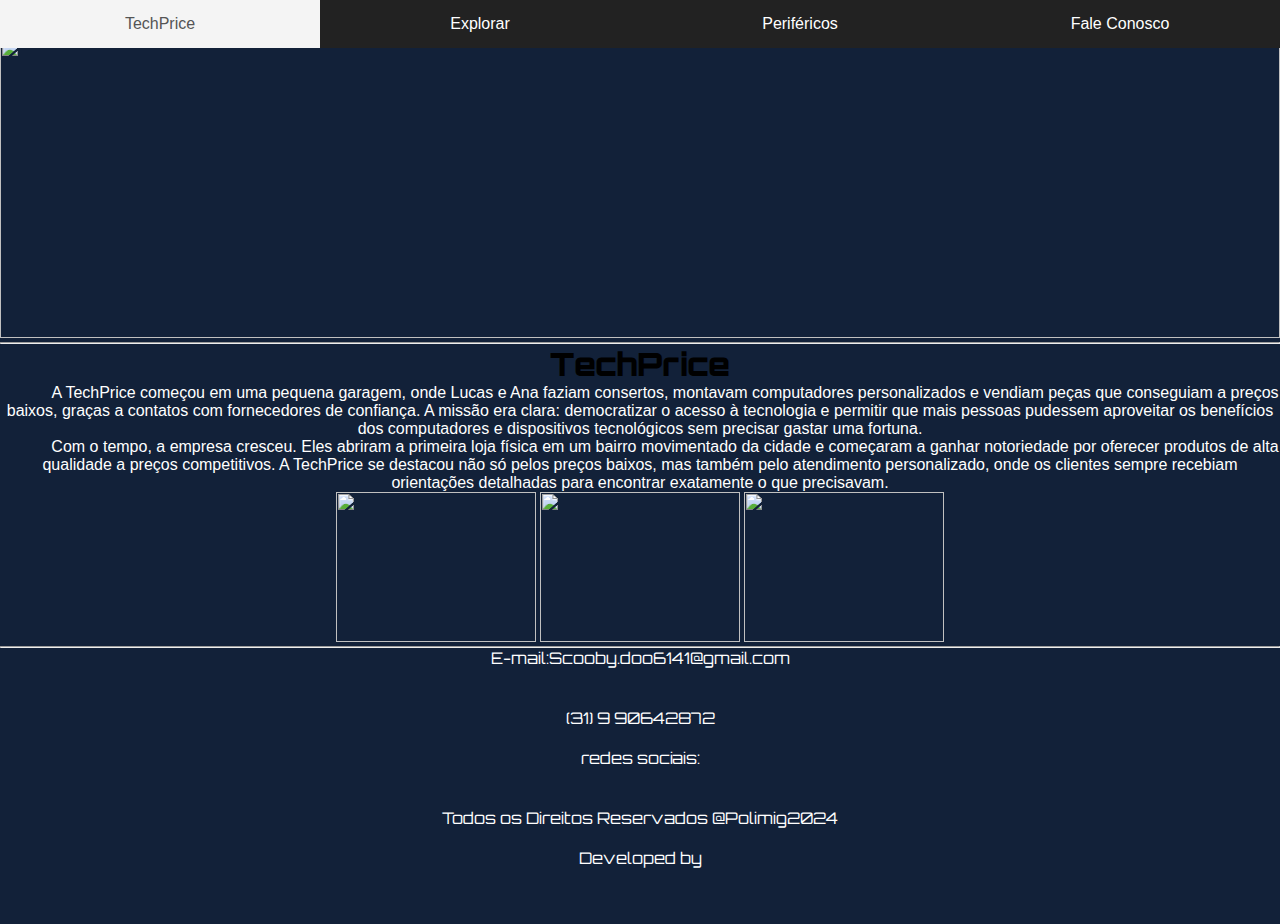
==== index.html @ ee5defc7 "Add files via upload" ====
﻿<!DOCTYPE html> 
<html lang="pt-br">
<head>
<title>TechPrice</title>
<meta name="google-site-verification" content="all" /><!-- verifcação de serviço Google -->
<meta charset="UTF-8"/><!-- Codificação de Formatação -->
<meta name="author" content="Kaique-Saulo"/><!-- Autor do Site -->
<meta name="reply-to" content="scooby.doo6141@gmail.com"/><!-- e-mail do Autor -->
<meta name="generator" content="Visual Studio Code"/><!-- Programa em que o site foi programado -->
<meta name="description" content="Loja de informatica"/><!-- Descrição do site -->
<meta name="keywords" content="Explorar, Periféricos, Computador"/><!-- Palavras-chave do site -->
<meta name="robots" content="all"/><!-- Gerenciar paginas para buscadores -->
<meta name="google" content="translate"/><!-- Tradução da página -->
<!-- largura e zoom -->
<meta name="viewport" content="width=device-width, initial-scale=1.0">  
<link rel="shortcut icon" href="imagens/logo.png" /><!-- logo barra título -->
<link rel="stylesheet" href="estiloindex.css" /><!-- estilo das páginas html -->

</head>
<body>
<!-- Menu -->
<menu>
<input type="checkbox" id="bt_menu" />
<label for="bt_menu">&#9776;</label>
<nav class="menu">
<ul>    
<li><a href="index.html">TechPrice</a></li>
<li><a href="">Explorar</a>
<ul>
<li><a href="Ração.html">Computadores</a></li>
<li><a href="Brinquedos.html">Notebook</a></li>
<li><a href="Coleiras.html">Peças</a></li> 
<li><a href="Caminhas.html">Ajuda</a></li> 
</ul>
</li>
<li><a href="">Periféricos</a>
<ul>
<li><a href="Veterinario.html">Mouse e Teclado</a></li>
<li><a href="Banho e tosa.html">Monitores</a></li>
<li><a href="Banho e tosa.html">Fones</a></li>
</ul>
</li>
<li><a href="Fale conosco.html">Fale Conosco</a></li>
</ul>	                                                                                                                                                                                                                                                                                                                                                                                                                     
</nav>
</menu>
<!-- banner -->
<header>
<img class="banner" src="imagens/lol.gif" />	
</header><hr/>
<!-- Menu TechPrice-->
<center>
<h1><b>TechPrice</b></h1>
<div style="text-indent: 50px;"><p>A TechPrice começou em uma pequena garagem, onde Lucas e Ana faziam consertos, montavam computadores personalizados e vendiam peças que conseguiam a preços baixos, graças a contatos com fornecedores de confiança. A missão era clara: democratizar o acesso à tecnologia e permitir que mais pessoas pudessem aproveitar os benefícios dos computadores e dispositivos tecnológicos sem precisar gastar uma fortuna.</p>
<p>Com o tempo, a empresa cresceu. Eles abriram a primeira loja física em um bairro movimentado da cidade e começaram a ganhar notoriedade por oferecer produtos de alta qualidade a preços competitivos. A TechPrice se destacou não só pelos preços baixos, mas também pelo atendimento personalizado, onde os clientes sempre recebiam orientações detalhadas para encontrar exatamente o que precisavam.</p></div>
<img src="imagens/porra.gif"  />
<img src="imagens/porra1.gif"  />
<img src="imagens/porra2.gif"  />
<!--Rodapé-->
<footer id="rodape">
<hr />
<!--Menu Como chegar-->
<div class="penis">
<p>E-mail:Scooby.doo6141@gmail.com </p><br /><br />

<p>(31) 9 90642872</p><br />
<p>redes sociais:</p>
<br /><br />							
<p>Todos os Direitos Reservados @Polimig2024</p><br />
<p>Developed by</p> <br />
</div>
<br /><br>
</center>								
</footer>
</body>
</html>
---- estiloindex.css ----
/*Estilizando a fonte do texto e a página*/

    @import url('https://fonts.googleapis.com/css2?family=Orbitron:wght@400;700&display=swap');
body
{
width:100%;
height:100%;
font-family:arial;
font: size 20px;px;	
background-color: #122139;
scrol-behavior:smooth;
/*smooth
A caixa de scroll rola de forma suave usando uma função de temporização definida pelo usuário em um período de tempo.*/
}
/*Resetando os valores de espaçamento*/
*{margin: 0;
padding: 0;}

/*Estilizando os títulos*/
h1, h2, h3, h4, h5, h6
{
    font-family: 'Orbitron', sans-serif;
}

/*Estilizando o hr*/
hr
{margin:;
height:;
border: ;
}
	
/*Estilizando os parágrafos*/
p
{

    color: #ffffff;
}

/*Banner*/
.banner/*Responsivo*/
{width:100%;
height:300px;
margin-top:1%;}

/*Estilizando os formulários*/
form, fieldset
{}

/*Estilizando a caixa de texto*/
textarea
{}

/*Imagens*/
img
{width: 200px;
 height: 150px;

}

/*Google Maps*/
iframe
{}

/*Tamanho dos ícones de redes sociais*/
.redes
{}

/*Banner*/
.banner
{width:100%;
height:300px;
margin-top:3%;}

/*Rodapé*/
footer{

}

/*MENU*/
/*Estilizando a nav da classe menu, com resolução acima de 800 px*/
.menu {
width:100%;
height: 25px;
background-color: #222;
font-family: Arial;
margin-top:0%;
position:fixed;}

/*Estilizando as listas*/
.menu ul {
width:100%;
list-style: none;
position: relative;}

/*Estilizando a largura de cada item da lista principal do menu*/
.menu ul li {
text-align: center;
width: 25%;
float: left;}

/*Fazendo com que ao clicar no submenu ele não feche sozinho*/
.menu li:hover ul, .menu li.over ul{
display:block;}

/*Links do menu e submenu*/
.menu a {
padding: 15px;
display: block;
text-decoration: none;
text-align: center;
background-color: #222;
color: #fff;}

/*Inicialmente o submenu deve ficar escondido*/
.menu ul ul {
position: absolute;
visibility: hidden;}

/*Ao clicar com o mouse*/
.menu ul li:hover ul {
visibility: visible;}

/*Ao clicar com o mouse*/
.menu a:hover {
background-color: #f4f4f4;
color: #555;}

.menu ul ul li {
float: none;
border-bottom: solid 1px #ccc;}

/*Cor do submenu*/
.menu ul ul li a {
background-color: #000000;}

/*Criando o label*/
label[for="bt_menu"]{
padding:20px;
padding-top:2px;
background-color:#222;
color:#fff;
font-family:Arial;
text-align:center;
font-size:30px;
cursor:pointer;
height:20px;}

#bt_menu{
display:none;}

label[for="bt_menu"]{
display:none;}

/*Deixando o Menu Responsivo - Menu com resolução abaixo de 800 px
@media -  é uma função da Media Query CSS, que permite a estilização de uma página para torná-la responsiva ao usuário de acordo com sua tela.
*/
@media(max-width: 800px){
label[for="bt_menu"] {
display: block;}

#bt_menu:checked ~ .menu{
margin-left:0;}

.menu{
margin-top: 5px;
margin-left:100%;
background-color: #222;}

.menu a {
padding:1%;
margin:0;
text-decoration: none;
text-align: center;
background-color: #222;
color: #fff;}

.menu ul li {
width: 100%;
float: none;}

.menu ul ul {
position: static;
overflow: hidden;
max-height: 0;}

.menu ul li:hover ul {
height: auto;
max-height: 200px;}

/*Fazendo com que ao clicar no submenu ele não feche sozinho*/
.menu li:hover ul, .menu li.over ul{
display:block;}

/*Tamanho dos ícones de redes sociais*/
.redes/*Responsivo*/
{width:7%;
height:9%;}

/*Google Maps*/
iframe/*Responsivo*/
{width:80%;
height:300px;
border-radius: 36px;
background: linear-gradient(145deg, #e6e6e6, #ffffff);
box-shadow:  2px 2px 60px #ededed,
-5px -5px 40px #ffffff;}

/*Imagens*/
img/*Responsivo*/
{width:32%;
max-height:40%;
border-radius: 26px;
background: linear-gradient(145deg, #e6e6e6, #ffffff);
}
}
.penis{
    font-family: 'Orbitron', sans-serif;
}
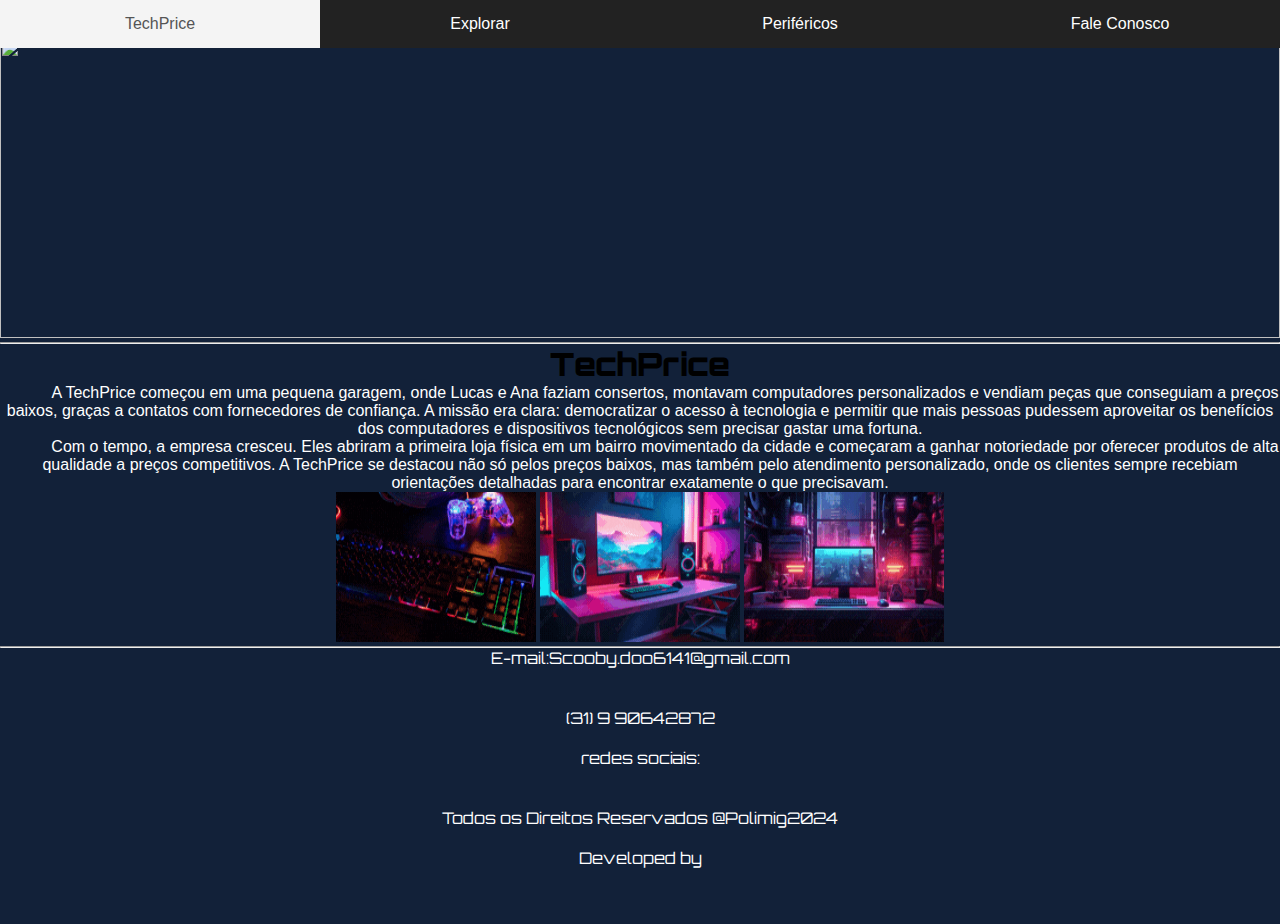
==== commit b8a3d652: "Update index.html" ====
--- a/index.html
+++ b/index.html
@@ -1,4 +1,4 @@
-﻿<!DOCTYPE html> 
+<!DOCTYPE html> 
 <html lang="pt-br">
 <head>
 <title>TechPrice</title>
@@ -27,7 +27,7 @@
 <li><a href="index.html">TechPrice</a></li>
 <li><a href="">Explorar</a>
 <ul>
-<li><a href="Ração.html">Computadores</a></li>
+<li><a href="computadores.html">Computadores</a></li>
 <li><a href="Brinquedos.html">Notebook</a></li>
 <li><a href="Coleiras.html">Peças</a></li> 
 <li><a href="Caminhas.html">Ajuda</a></li> 
@@ -53,9 +53,9 @@
 <h1><b>TechPrice</b></h1>
 <div style="text-indent: 50px;"><p>A TechPrice começou em uma pequena garagem, onde Lucas e Ana faziam consertos, montavam computadores personalizados e vendiam peças que conseguiam a preços baixos, graças a contatos com fornecedores de confiança. A missão era clara: democratizar o acesso à tecnologia e permitir que mais pessoas pudessem aproveitar os benefícios dos computadores e dispositivos tecnológicos sem precisar gastar uma fortuna.</p>
 <p>Com o tempo, a empresa cresceu. Eles abriram a primeira loja física em um bairro movimentado da cidade e começaram a ganhar notoriedade por oferecer produtos de alta qualidade a preços competitivos. A TechPrice se destacou não só pelos preços baixos, mas também pelo atendimento personalizado, onde os clientes sempre recebiam orientações detalhadas para encontrar exatamente o que precisavam.</p></div>
-<img src="imagens/porra.gif"  />
-<img src="imagens/porra1.gif"  />
-<img src="imagens/porra2.gif"  />
+<img class="point" src="imagens/porra.gif"  />
+<img class="point" src="imagens/porra1.gif"  />
+<img class="point" src="imagens/porra2.gif"  />
 <!--Rodapé-->
 <footer id="rodape">
 <hr />
@@ -73,4 +73,4 @@
 </center>								
 </footer>
 </body>
-</html>+</html>
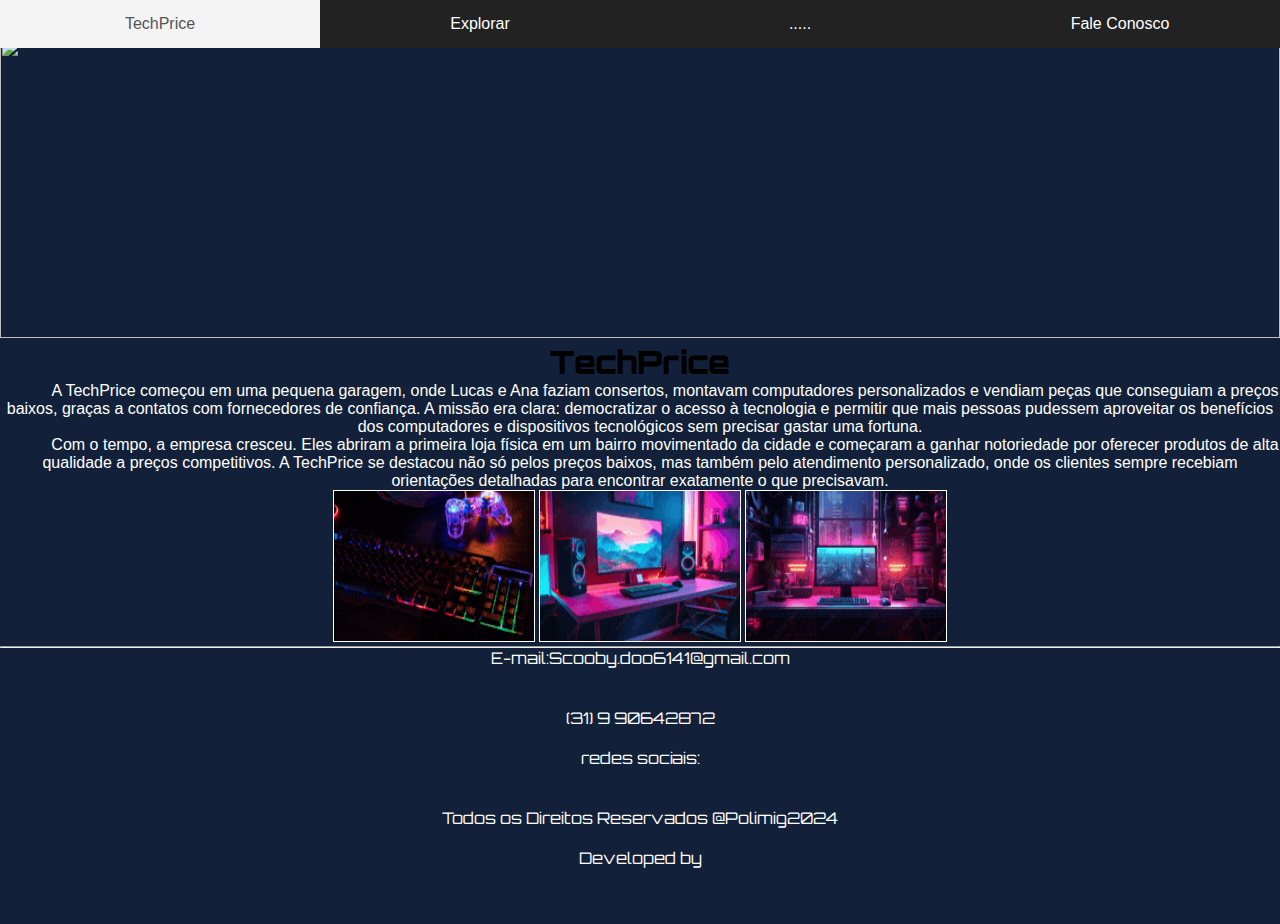
==== commit a4042770: "adicionei coisinhas novas" ====
--- a/index.html
+++ b/index.html
@@ -13,7 +13,7 @@
 <meta name="google" content="translate"/><!-- Tradução da página -->
 <!-- largura e zoom -->
 <meta name="viewport" content="width=device-width, initial-scale=1.0">  
-<link rel="shortcut icon" href="imagens/logo.png" /><!-- logo barra título -->
+<link rel="shortcut icon" href="imagens/imglog1.png" /><!-- logo barra título -->
 <link rel="stylesheet" href="estiloindex.css" /><!-- estilo das páginas html -->
 
 </head>
@@ -28,16 +28,13 @@
 <li><a href="">Explorar</a>
 <ul>
 <li><a href="computadores.html">Computadores</a></li>
-<li><a href="Brinquedos.html">Notebook</a></li>
+<li><a href="notebook.html">Notebook</a></li>
 <li><a href="Coleiras.html">Peças</a></li> 
 <li><a href="Caminhas.html">Ajuda</a></li> 
 </ul>
 </li>
-<li><a href="">Periféricos</a>
+<li><a href="">.....</a>
 <ul>
-<li><a href="Veterinario.html">Mouse e Teclado</a></li>
-<li><a href="Banho e tosa.html">Monitores</a></li>
-<li><a href="Banho e tosa.html">Fones</a></li>
 </ul>
 </li>
 <li><a href="Fale conosco.html">Fale Conosco</a></li>
@@ -47,7 +44,7 @@
 <!-- banner -->
 <header>
 <img class="banner" src="imagens/lol.gif" />	
-</header><hr/>
+</header>
 <!-- Menu TechPrice-->
 <center>
 <h1><b>TechPrice</b></h1>
--- a/estiloindex.css
+++ b/estiloindex.css
@@ -15,7 +15,21 @@
 /*Resetando os valores de espaçamento*/
 *{margin: 0;
 padding: 0;}
-
+.rola
+{
+	color: #ffffff;
+	font-family: 'Orbitron', sans-serif;
+    border-style: solid;
+    border-color: #ffffff;
+    border-width: 1px;
+}
+figcaption
+{
+ 		border-style: solid;
+	border-color: #ffffff;
+	border-bottom-width: 1px;	
+	border-width: 0.2px;
+}
 /*Estilizando os títulos*/
 h1, h2, h3, h4, h5, h6
 {
@@ -29,6 +43,15 @@
 border: ;
 }
 	
+.point
+{
+    width: 200px;
+    height: 150px;   
+	border-style: solid;
+	border-color: #ffffff;
+	border-bottom-width: 1px;	
+	border-width: 0.2px;
+}
 /*Estilizando os parágrafos*/
 p
 {
@@ -52,9 +75,8 @@
 
 /*Imagens*/
 img
-{width: 200px;
- height: 150px;
-
+{width: 250px;
+ height: 250px;
 }
 
 /*Google Maps*/
@@ -215,4 +237,4 @@
 }
 .penis{
     font-family: 'Orbitron', sans-serif;
-}+}
